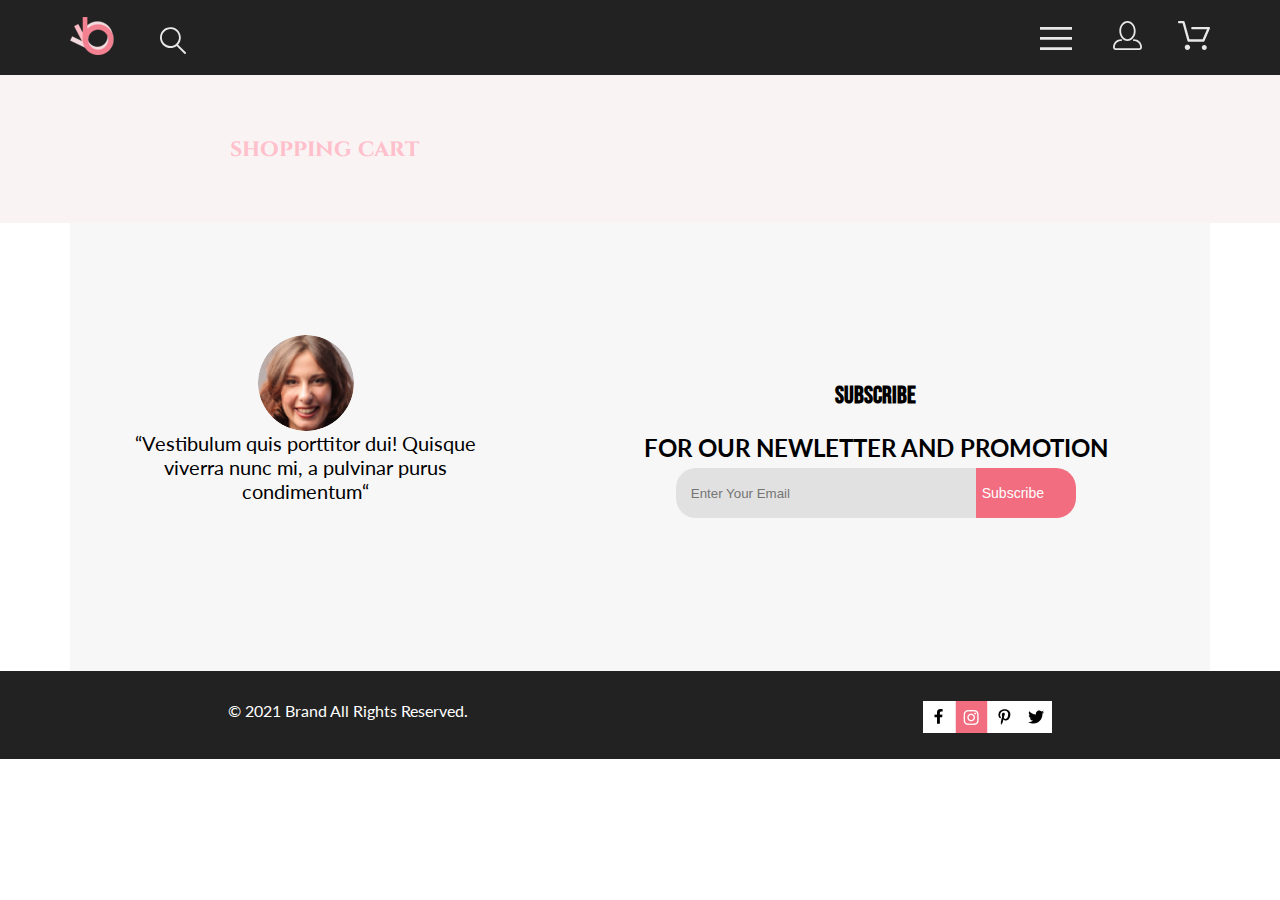
==== card.html @ b7cdb7c0 "Урок-6" ====
<!DOCTYPE html>
<html lang="en">
<head>
    <meta charset="UTF-8">
    <meta http-equiv="X-UA-Compatible" content="IE=edge">
    <meta name="viewport" content="width=device-width, initial-scale=1.0">
    <title>Card</title>
    <link rel="stylesheet" href="./scss/style.css">
    <link rel="stylesheet" href="index.html">
    <link rel="preconnect" href="https://fonts.googleapis.com">
    <link rel="preconnect" href="https://fonts.gstatic.com" crossorigin>
    <link href="https://fonts.googleapis.com/css2?family=Poppins:wght@300&display=swap" rel="stylesheet">
    <link href="https://fonts.googleapis.com/css2?family=Cinzel&display=swap" rel="stylesheet"> 
    <link href="https://fonts.googleapis.com/css2?family=Lato:wght@300&display=swap" rel="stylesheet">  
    <link href="https://fonts.googleapis.com/css2?family=Bebas+Neue&display=swap" rel="stylesheet"> 
</head>
<body class="page">
    <header class="header">
        <div class="container header__wrp">
    <div class=" header__wrp-controls">
        <img class="header__logo" src="./img/logo-link.svg" alt="logo">
        <img class="header__search" src="./img/loupe.svg" alt="search">
    </div>
    <div class=" header__wrp-controls">
        <button class="header__menu-btn" type="button" id="burger"><img src="./img/burger.svg" alt="burger"></button>
        <a class="header__link" href="#"><img src="./img/people.svg" alt="person"></a>
        <a class="header__link" href="#"><img src="./img/basket.svg" alt="card"></a>
    </div>
        <nav class="header__nav" id="menu">
            <h2 class="header__nav-title">
                menu
            </h2>
            <ul class="header__menu-list">
                <li class="header__menu-item menu-item">
                    <h3 class="menu-item__title">man</h3>
                    <ul class="menu-item__sub-list">
                        <a href="#"><li class="menu-item__sub-item">Accessories</li></a>
                        <a href="#"><li class="menu-item__sub-item">Bags</li></a>
                        <a href="#"><li class="menu-item__sub-item">Denim</li></a>
                        <a href="#"><li class="menu-item__sub-item">T-Shirts</li></a>
                    </ul>
                </li>
                <li class="header__menu-item menu-item">
                    <h3 class="menu-item__title">woman</h3>
                    <ul class="menu-item__sub-list">
                        <a href="#"><li class="menu-item__sub-item">Accessories</li></a>
                        <a href="#"><li class="menu-item__sub-item">Jackets & Coats</li></a>
                        <a href="#"><li class="menu-item__sub-item">Polos</li></a>
                        <a href="#"><li class="menu-item__sub-item">T-Shirts</li></a>
                        <a href="#"><li class="menu-item__sub-item">Shirts</li></a>
                    </ul>
                </li>
                <li class="header__menu-item menu-item">
                    <h3 class="menu-item__title">kids</h3>
                    <ul class="menu-item__sub-list">
                        <a href="#"><li class="menu-item__sub-item">Accessories</li></a>
                        <a href="#"><li class="menu-item__sub-item">Jackets & Coats</li></a>
                        <a href="#"><li class="menu-item__sub-item">Polos</li></a>
                        <a href="#"><li class="menu-item__sub-item">T-Shirts</li></a>
                        <a href="#"><li class="menu-item__sub-item">Shirts</li></a>
                        <a href="#"><li class="menu-item__sub-item">Bags</li></a>
                    </ul>
                </li>
            </ul>
        </nav>
    </div>
    </header>
    <main>
        <section class="shopping">
            <h1 class="shopping__title"><b>shopping cart</b></h1>
        </section>
    </main>
    <footer class="footer">
        <h2 class="visually-hidden">footer</h2>    
            <ul class="footer__list container">
                <li class="footer__list-text">
                    <img class="footer__sub-photo" src="./img/girl.jpg" alt="girl">
                    <p class="footer__sub-text">“Vestibulum quis porttitor dui! Quisque viverra nunc mi, a pulvinar purus condimentum“</p>
                </li>
                <li class="footer__list-item">
                    <h3 class="footer__mail-text">subscribe</h3>
                    <p class="footer__mail-subtext">for our newletter and promotion</p>
                <form action="">
                    <label>
                        <input class="field" type="email" placeholder="Enter Your Email">
                        <span class="visually-hidden">Enter Your Email</span>
                    </label>
                    <button class="send" type="submit">Subscribe</button> 
                </form>
                </li>
            </ul>      
        <div class="footer__copy">      
            <p class="footer__copy-item">&copy; 2021  Brand  All Rights Reserved.</p>
            <ul class="footer__social">
                <li class="footer__social-item">
                   <a class="footer__social-link" href="https://www.facebook.com/">
                    <img src="./img/facebook.jpg" alt="facebook">
                   </a> 
                </li>
                <li class="footer__social-item">
                    <a class="footer__social-link" href="https://www.instagram.com/?hl=ru">
                    <img src="./img/instagram.jpg" alt="instagram">
                    </a>
                </li>
                <li class="footer__social-item">
                    <a class="footer__social-link" href="https://www.pinterest.ru/?autologin=true">
                    <img src="./img/pint.jpg" alt="pint">
                    </a>
                </li>
                <li class="footer__social-item">
                   <a class="footer__social-link" href="https://twitter.com/?lang=ru">
                    <img src="./img/twitter.jpg" alt="twitter">
                   </a>
                </li>
            </ul>               
        </div>
    </footer>
    <script src="./js/script.js"></script>
</body>
</html>
---- scss/style.css ----
html, body, div, span, applet, object, iframe,
h1, h2, h3, h4, h5, h6, p, blockquote, pre,
a, abbr, acronym, address, big, cite, code,
del, dfn, em, img, ins, kbd, q, s, samp,
small, strike, strong, sub, sup, tt, var,
b, u, i, center,
dl, dt, dd, ol, ul, li,
fieldset, form, label, legend,
table, caption, tbody, tfoot, thead, tr, th, td,
article, aside, canvas, details, embed,
figure, figcaption, footer, header, hgroup,
menu, nav, output, ruby, section, summary,
time, mark, audio, video {
  margin: 0;
  padding: 0;
  border: 0;
  font-size: 100%;
  vertical-align: baseline;
}

/* HTML5 display-role reset for older browsers */
article, aside, details, figcaption, figure,
footer, header, hgroup, menu, nav, section {
  display: block;
}

body {
  line-height: 1;
}

ol, ul {
  list-style: none;
}

blockquote, q {
  quotes: none;
}

blockquote:before, blockquote:after,
q:before, q:after {
  content: "";
  content: none;
}

table {
  border-collapse: collapse;
  border-spacing: 0;
}

.page {
  font-family: Lato;
  font-style: normal;
  font-weight: 300;
  font-size: 14px;
  line-height: 17px;
}

.container {
  max-width: 1140px;
  margin: 0 auto;
}

.visually-hidden {
  position: absolute;
  width: 1px;
  height: 1px;
  margin: -1px;
  padding: 0;
  overflow: hidden;
  border: 0;
  clip: rect(0 0 0 0);
}

@media (max-width: 1599px) {
  .container {
    width: 96%;
  }

  .brand__img {
    width: 50%;
    height: auto;
  }

  .brand__wrp {
    padding: 0 0 0 68px;
  }

  .brand__title {
    font-weight: 900;
    font-size: 44px;
    line-height: 53px;
  }

  .sales__item {
    height: 168px;
  }

  .sales__photo-more {
    min-height: 116px;
    padding-top: 20px;
  }
}
@media (max-width: 1170px) {
  .sales__list {
    flex-direction: column;
  }

  .hot__list {
    justify-content: space-around;
  }

  .meta__info {
    flex-direction: column;
    height: 610px;
  }

  .meta__info-item {
    margin-top: 48px;
  }

  .footer__list {
    height: 693px;
    flex-direction: column;
  }
}
@media (max-width: 767px) {
  .container {
    width: 91%;
  }

  .header__link {
    display: none;
  }

  .brand__img {
    display: none;
  }

  .brand__wrp {
    min-height: 363px;
    padding: 0 0 0 83px;
  }

  .brand__title {
    font-weight: 900;
    font-size: 38px;
    line-height: 46px;
  }

  .sales__item {
    width: 100%;
    min-height: 247px;
  }

  .sales__photo-more {
    min-height: 111px;
    max-width: 100%;
  }

  form {
    flex-direction: column;
  }
}
.header {
  background-color: #222222;
}

.header__search:hover,
.header__search:focus {
  cursor: pointer;
  opacity: 0.5;
}

.header__link:hover,
.header__link:focus {
  cursor: pointer;
  outline: none;
  opacity: 0.5;
}

.header__nav {
  position: absolute;
  background-color: #FFFFFF;
  right: 0;
  bottom: -620px;
  display: none;
  z-index: 2;
}

.header__nav--show {
  display: block;
}

.header__nav-title {
  font-family: "Bebas Neue", cursive;
  font-style: normal;
  font-weight: bold;
  font-size: 14px;
  line-height: 17px;
  padding-top: 34px;
  padding-left: 37px;
}

.header__wrp {
  display: flex;
  justify-content: space-between;
  align-items: center;
  min-height: 75px;
  position: relative;
}

.header__logo {
  margin: 0 41px 0 0;
}

.header__link {
  margin: 0 0 0 31px;
}

.header__menu-btn {
  border: none;
  background-color: transparent;
}

.header__menu-btn:hover,
.header__menu-btn:focus {
  cursor: pointer;
  outline: none;
  opacity: 0.5;
}

.menu-item__title {
  font-family: "Cinzel", serif;
  color: pink;
  padding-top: 20px;
  padding-bottom: 12px;
  padding-left: 33px;
}

.menu-item__sub-item {
  font-family: "Lato", sans-serif;
  font-style: normal;
  font-weight: normal;
  font-size: 14px;
  line-height: 17px;
  color: #6F6E6E;
  padding-left: 54px;
  padding-bottom: 11px;
  padding-right: 40px;
}

.menu-item__sub-item:hover,
.menu-item__sub-item:focus,
.menu-item__sub-item:active {
  opacity: 0.5;
  cursor: pointer;
  outline: none;
}

.brand {
  display: flex;
}

.brand__wrp {
  background-color: #F1E4E6;
  flex-grow: 1;
  padding: 0 0 0 92px;
  display: flex;
  align-items: center;
}

.brand__title {
  font-family: Lato;
  font-size: 48px;
  font-weight: 900;
  line-height: 58px;
  text-transform: uppercase;
  position: relative;
}

.brand__title::before {
  height: 92px;
  width: 12px;
  background-color: #F16D7F;
  content: "";
  position: absolute;
  left: -40px;
  top: 15px;
}

.brand__subtitle {
  display: flex;
  font-family: "Poppins", sans-serif;
}

.brand__subtitle-pink {
  font-family: "Poppins", sans-serif;
  color: pink;
}

.sales {
  display: flex;
  margin-top: 64px;
  margin-bottom: 97px;
}

.sales__list {
  display: flex;
  justify-content: space-between;
  flex-wrap: wrap;
}

.sales__item {
  position: relative;
  min-height: 260px;
  min-width: 32%;
  display: flex;
  flex-direction: column;
  align-items: center;
}

.sales__photo-more {
  width: 100%;
  padding-top: 30px;
}

.sales__sub {
  position: absolute;
  top: 105px;
}

.sales__sub-more {
  position: absolute;
  top: 65px;
}

.sales__item-title {
  font-family: "Cinzel", serif;
  color: pink;
}

.sales__text {
  font-family: "Cinzel", serif;
  font-size: 10px;
  color: white;
}

.hot {
  display: flex;
  flex-direction: column;
}

.hot__caption {
  display: flex;
  justify-content: center;
  font-family: "Poppins", sans-serif;
  font-style: normal;
  font-weight: normal;
  font-size: 30px;
  line-height: 36px;
}

.hot__slogan {
  display: flex;
  justify-content: center;
  font-family: "Lato", sans-serif;
  margin-top: 16px;
  color: #9F9F9F;
  font-style: normal;
  font-weight: normal;
  font-size: 14px;
  line-height: 17px;
  margin-bottom: 48px;
}

.hot__list {
  display: flex;
  flex-wrap: wrap;
  justify-content: space-around;
}

.hot__item {
  width: 360px;
}

.hot__item-wrp {
  position: relative;
  display: flex;
  justify-content: center;
  align-items: center;
}

.hot__item-overlay {
  width: 100%;
  height: 100%;
  background: rgba(0, 0, 0, 0.2);
  position: absolute;
  top: 0;
  display: none;
}

.hot__item-button {
  position: absolute;
  display: none;
}

.hot__item-wrp:hover .hot__item-button,
.hot__item-wrp:hover .hot__item-overlay {
  display: block;
}

.hot__item-title {
  font-family: "Cinzel", serif;
  margin-top: 25px;
  margin-bottom: 12px;
}

.hot__item-text {
  font-family: "Lato", sans-serif;
  color: #9F9F9F;
  font-style: normal;
  font-weight: 300;
  font-size: 14px;
  line-height: 17px;
}

.hot__item-price {
  color: pink;
  margin-top: 18px;
  margin-bottom: 50px;
}

.btn {
  color: pink;
  font-family: "Poppins", sans-serif;
  padding: 15px;
  text-decoration: none;
  font-style: normal;
  font-weight: normal;
  font-size: 16px;
  line-height: 19px;
  display: flex;
  justify-content: center;
  margin-bottom: 95px;
  border: 2px solid #FF6A6A;
}

.btn:hover,
.btn:focus {
  opacity: 0.5;
  cursor: pointer;
  outline: none;
}

.btn:active {
  opacity: 0.7;
}

.meta__info {
  background-color: #222222;
  display: flex;
  justify-content: center;
  align-items: center;
  min-height: 340px;
}

.meta__info-item {
  width: 360px;
  height: 134px;
  display: flex;
  flex-direction: column;
  flex-wrap: wrap;
}

.meta__info-photo {
  margin-bottom: 20px;
}

.meta__info-cpt {
  font-style: normal;
  font-weight: normal;
  font-size: 19.96px;
  line-height: 24px;
  color: #FBFBFB;
  text-align: center;
  margin-bottom: 10px;
}

.meta__info-txt {
  font-family: "Lato", sans-serif;
  font-style: normal;
  font-weight: 300;
  font-size: 13.972px;
  line-height: 17px;
  text-align: center;
  color: #FBFBFB;
}

.footer__list {
  background: rgba(244, 244, 244, 0.7);
  display: flex;
  justify-content: space-around;
  align-items: center;
  min-height: 448px;
}

.footer__list-text {
  width: 360px;
  height: 225px;
  display: flex;
  flex-direction: column;
  align-items: center;
}

.footer__list-item {
  width: 557px;
  height: 142px;
  display: flex;
  flex-direction: column;
  align-items: center;
}

.footer__sub-photo {
  border-radius: 50px;
}

.footer__sub-text {
  font-style: normal;
  font-weight: normal;
  font-size: 20px;
  line-height: 24px;
  width: 360px;
  height: 100px;
  text-align: center;
}

.footer__copy {
  background-color: #222222;
  display: flex;
  justify-content: space-around;
  padding-top: 30px;
}

.footer__copy-item {
  color: white;
  font-style: normal;
  font-weight: normal;
  font-size: 16px;
  line-height: 19px;
}

.footer__mail-text {
  font-family: "Bebas Neue", cursive;
  font-style: normal;
  font-weight: bold;
  font-size: 24px;
  line-height: 167.2%;
  width: 360px;
  height: 142px;
  display: flex;
  justify-content: center;
}

.footer__mail-subtext {
  font-family: "Lato", sans-serif;
  font-style: normal;
  font-weight: bold;
  font-size: 24px;
  line-height: 167.2%;
  text-align: center;
  text-transform: uppercase;
}

form {
  display: flex;
}

.field {
  box-sizing: border-box;
  border-radius: 20px 0 0 20px;
  width: 300px;
  height: 50px;
  padding-left: 15px;
  background: #E1E1E1;
  border: none;
}

.send {
  border-radius: 0 20px 20px 0;
  height: 50px;
  width: 100px;
  background: #F16D7F;
  border: none;
  color: white;
  font-style: normal;
  font-weight: normal;
  font-size: 14px;
  line-height: 17px;
  display: flex;
  align-items: center;
  text-align: center;
}

.field:active,
.field:hover,
.field:focus {
  outline: 1px solid red;
}

.send:active,
.send:hover,
.send:focus {
  opacity: 0.5;
  cursor: pointer;
  outline: none;
}

.footer__social {
  display: flex;
  padding-bottom: 23px;
}

.registration__title {
  font-family: "Cinzel", serif;
  font-style: normal;
  font-weight: normal;
  font-size: 24px;
  line-height: 29px;
  background-color: #faf3f4;
  color: pink;
  height: 148px;
  display: flex;
  align-items: center;
  padding-left: 230px;
}

.user__fio {
  margin-top: 64px;
}

.user__name {
  margin-bottom: 20px;
}

.user__name-text {
  margin-bottom: 21px;
}

.user__name-text:hover,
.user__name-text:focus {
  outline: 1px solid red;
}

.user__name-first {
  width: 360px;
  height: 50px;
  padding-left: 13px;
}

.user__name-last {
  width: 360px;
  height: 50px;
  padding-left: 13px;
}

.user__gender {
  display: flex;
  margin-bottom: 25px;
}

.user__email-text {
  margin-bottom: 20px;
}

.user__email-item {
  margin-bottom: 21px;
}

.user__email-item:focus,
.user__email-item:hover {
  outline: 1px solid red;
}

.user__email-address {
  width: 360px;
  height: 50px;
  padding-left: 13px;
}

.user__email-pas {
  width: 360px;
  height: 50px;
  padding-left: 13px;
}

.user__block-info {
  margin-left: 130px;
  margin-top: 64px;
}

.title {
  font-family: "Lato", sans-serif;
  font-style: normal;
  font-weight: 300;
  font-size: 13px;
  line-height: 16px;
  color: #B1B1B1;
  margin-bottom: 39px;
}

.title__button {
  font-family: "Lato", sans-serif;
  font-style: normal;
  font-weight: normal;
  font-size: 14px;
  line-height: 17px;
  color: #FFFFFF;
  border: none;
  background: #F16D7F;
  text-transform: uppercase;
  width: 167px;
  height: 50px;
}

.title__button:hover,
.title__button:focus,
.title__button:active {
  opacity: 0.5;
  cursor: pointer;
  outline: none;
}

.desc__title {
  font-family: "Lato", sans-serif;
  font-style: normal;
  font-weight: 300;
  font-size: 24px;
  line-height: 29px;
  text-transform: uppercase;
  margin-bottom: 22px;
}

.desc__text {
  font-family: "Lato", sans-serif;
  font-style: normal;
  font-weight: 300;
  font-size: 24px;
  line-height: 29px;
  margin-bottom: 22px;
}

.desc__subtext {
  font-family: "Lato", sans-serif;
  font-style: normal;
  font-weight: 300;
  font-size: 24px;
  line-height: 29px;
  position: relative;
}

.desc__subtext::before {
  content: "";
  width: 15px;
  height: 15px;
  position: absolute;
  top: 5px;
  left: -25px;
  background-image: url(https://upload.wikimedia.org/wikipedia/commons/thumb/b/b0/Light_green_check.svg/1200px-Light_green_check.svg.png);
  background-size: 15px 15px;
}

.desc__item {
  margin-bottom: 16px;
}

.shopping__title {
  font-family: "Cinzel", serif;
  font-style: normal;
  font-weight: normal;
  font-size: 24px;
  line-height: 29px;
  background-color: #faf3f4;
  color: pink;
  height: 148px;
  display: flex;
  align-items: center;
  padding-left: 230px;
}

/*# sourceMappingURL=style.css.map */
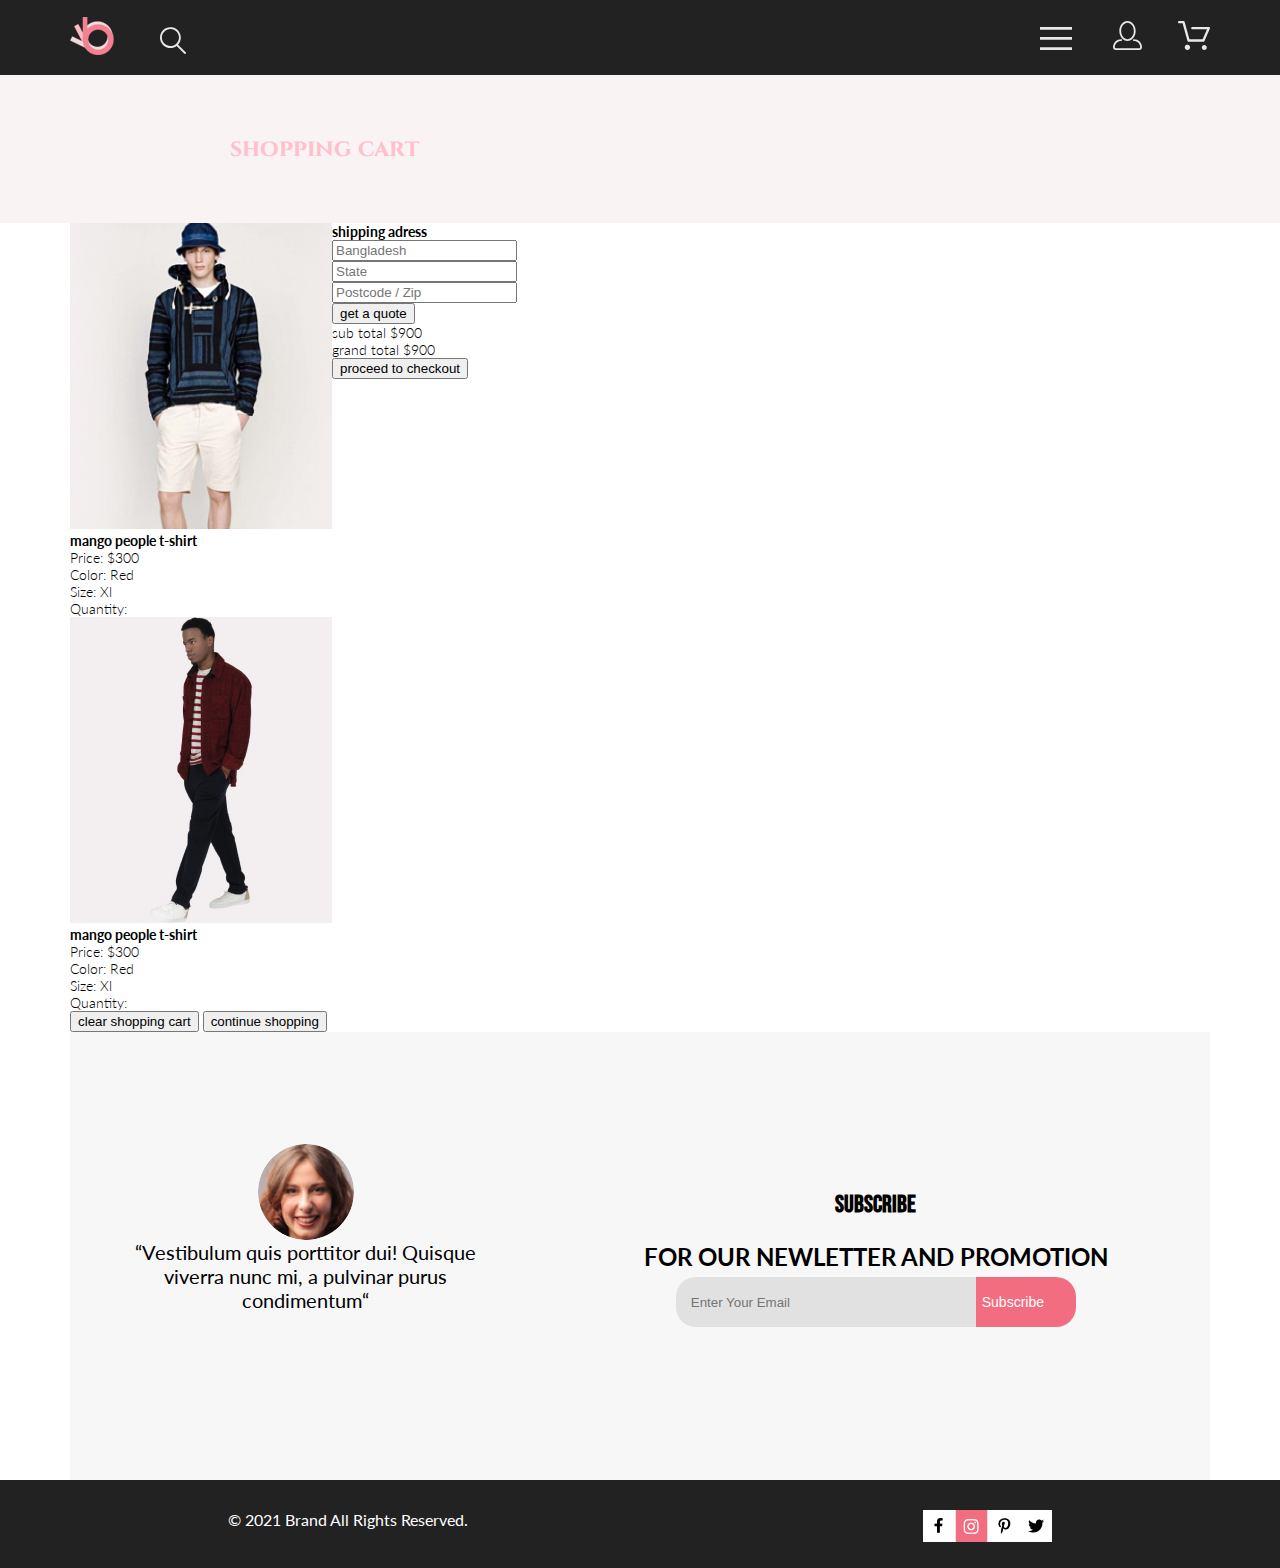
==== commit 3f5c3d45: "Урок-7" ====
--- a/card.html
+++ b/card.html
@@ -69,6 +69,70 @@
         <section class="shopping">
             <h1 class="shopping__title"><b>shopping cart</b></h1>
         </section>
+        <section class="goods container">
+            <h2 class="visually-hidden"></h2>
+            <form action="">
+                <div class="goods__item">
+                    <ul class="goods__item-list">
+                        <li class="goods__item-product">
+                            <img class="goods__item-photo" src="./img/Shopping Cart-1.jpg" alt="photo">
+                            <h2 class="goods__item-title">mango  people  t-shirt</h2>
+                            <p class="goods__item-text">Price: $300</p>
+                            <p class="goods__item-text">Color: Red</p>
+                            <p class="goods__item-text">Size: Xl</p>
+                            <p class="goods__item-text">Quantity:</p>
+                        </li>
+                        <li  class="goods__item-product">
+                            <img class="goods__item-photo" src="./img/Shopping Cart-2.jpg" alt="photo">
+                            <h2 class="goods__item-title">mango  people  t-shirt</h2>
+                            <p class="goods__item-text">Price: $300</p>
+                            <p class="goods__item-text">Color: Red</p>
+                            <p class="goods__item-text">Size: Xl</p>
+                            <p class="goods__item-text">Quantity:</p>
+                        </li>
+                    </ul>
+                            <button class="goods__button" type="submit">clear shopping cart</button>
+                            <button class="goods__button" type="submit">continue shopping</button>
+                </div>
+                <div class="goods__info">
+                    <ul class="goods__info-list">
+                        <h2 class="goods__info-title">shipping adress</h2>
+                        <li class="goods__info-text">
+                            <label>
+                                <input class="goods__info-city" type="text" placeholder="Bangladesh">
+                                <span class="visually-hidden">Bangladesh</span>
+                            </label>
+                        </li>
+                        <li class="goods__info-text">
+                            <label>
+                                <input class="goods__info-state" type="text" placeholder="State">
+                                <span class="visually-hidden">State</span>
+                            </label>
+                        </li>
+                        <li class="goods__info-text">
+                            <label>
+                                <input class="goods__info-index" type="text" placeholder="Postcode / Zip">
+                                <span class="visually-hidden">Postcode / Zip</span>
+                            </label>
+                        </li>
+                        <li class="goods__info-btn">
+                            <button class="goods__info-button" type="submit">get a quote</button>
+                        </li>
+                    </ul>
+                    <ul class="goods__price">
+                        <li class="goods__price-info">
+                            <p class="goods__price-text">sub total $900</p>
+                        </li>
+                        <li class="goods__price-info">
+                            <p class="goods__price-subtext">grand total $900</p>
+                        </li>
+                        <li class="goods__price-info">
+                            <button class="goods__price-button" type="submit">proceed to checkout</button>
+                        </li>
+                    </ul>
+                </div>
+            </form>
+        </section>
     </main>
     <footer class="footer">
         <h2 class="visually-hidden">footer</h2>    
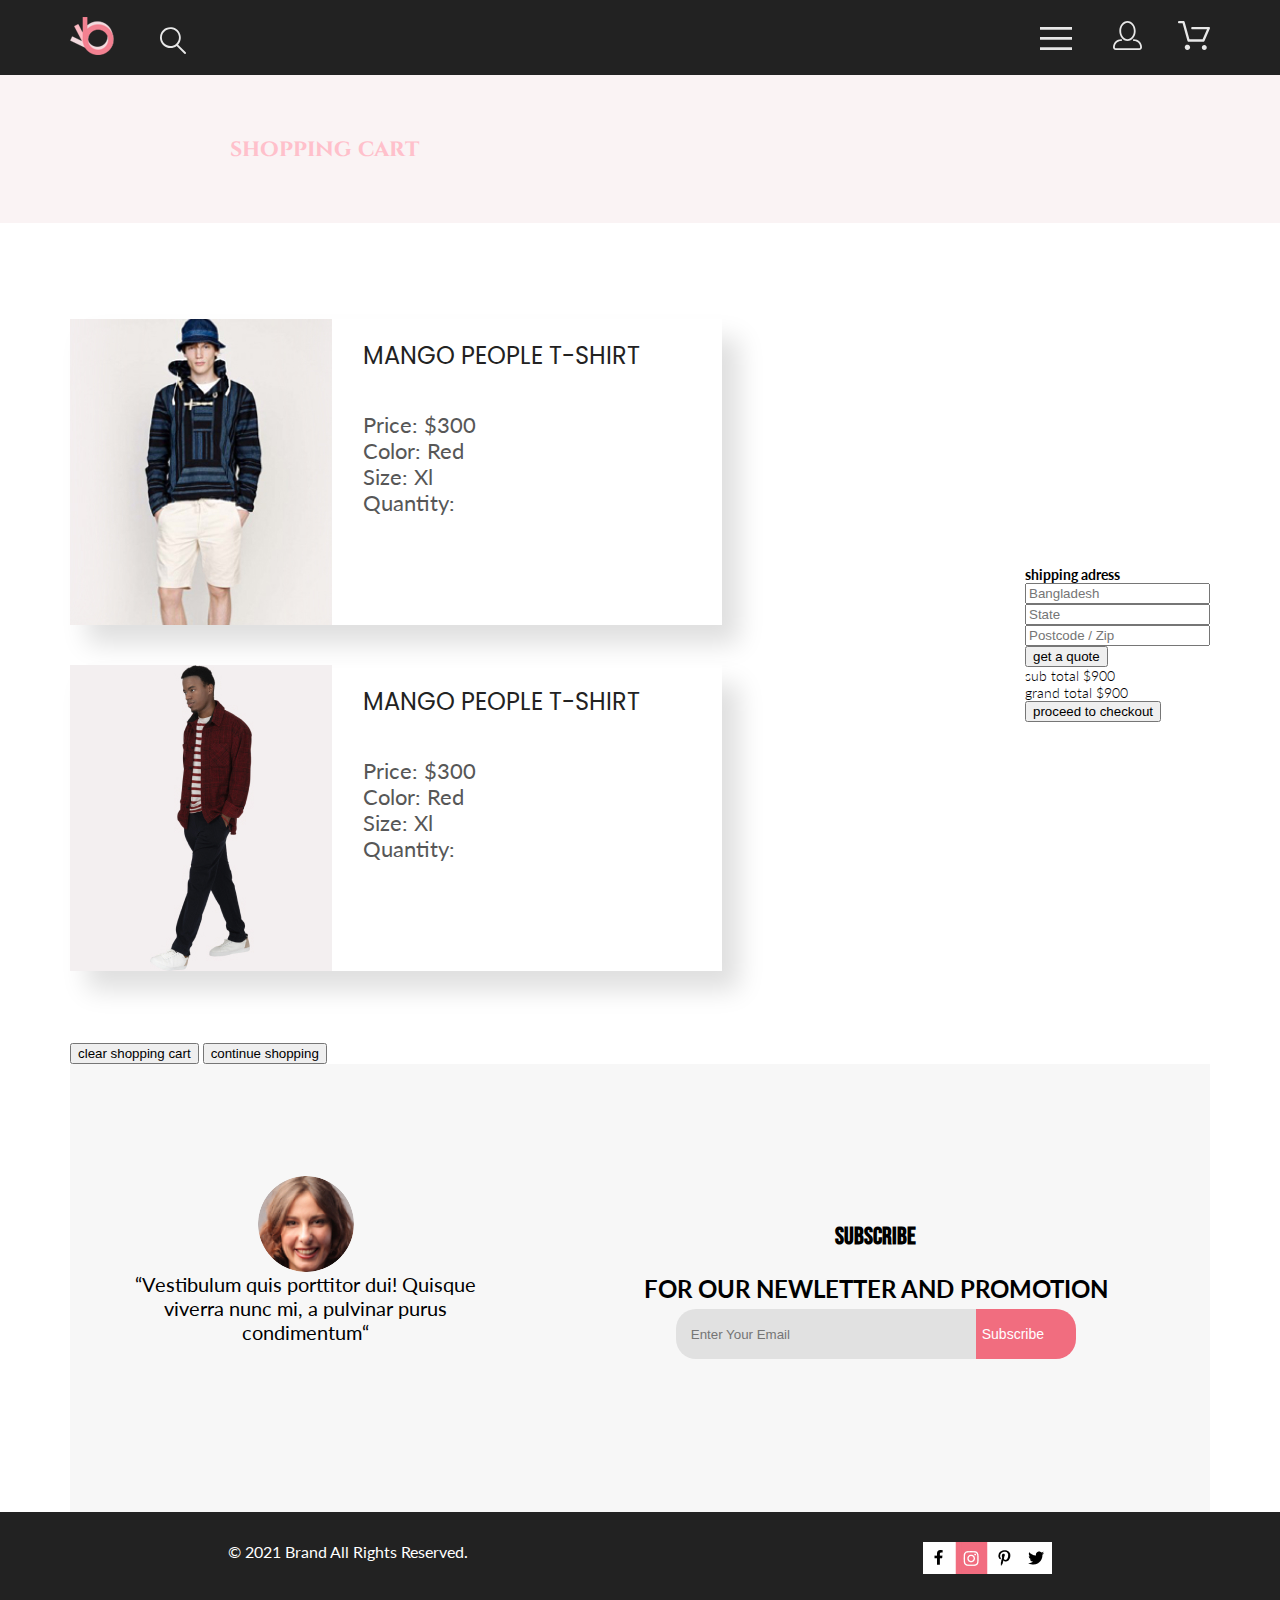
==== commit 8acc472d: "les-8" ====
--- a/card.html
+++ b/card.html
@@ -72,23 +72,36 @@
         <section class="goods container">
             <h2 class="visually-hidden"></h2>
             <form action="">
+                <div class="goods__all">
                 <div class="goods__item">
                     <ul class="goods__item-list">
                         <li class="goods__item-product">
-                            <img class="goods__item-photo" src="./img/Shopping Cart-1.jpg" alt="photo">
-                            <h2 class="goods__item-title">mango  people  t-shirt</h2>
-                            <p class="goods__item-text">Price: $300</p>
-                            <p class="goods__item-text">Color: Red</p>
-                            <p class="goods__item-text">Size: Xl</p>
-                            <p class="goods__item-text">Quantity:</p>
+                            <ul class="goods__item-sublist">
+                                <li>
+                                    <img class="goods__item-photo" src="./img/Shopping Cart-1.jpg" alt="photo">
+                                </li>
+                                <li class="goods__item-subproduct">
+                                    <h2 class="goods__item-title">mango  people  t-shirt</h2>
+                                    <p class="goods__item-text">Price: $300</p>
+                                    <p class="goods__item-text">Color: Red</p>
+                                    <p class="goods__item-text">Size: Xl</p>
+                                    <p class="goods__item-text">Quantity:</p>
+                                </li>
+                            </ul>
                         </li>
-                        <li  class="goods__item-product">
-                            <img class="goods__item-photo" src="./img/Shopping Cart-2.jpg" alt="photo">
-                            <h2 class="goods__item-title">mango  people  t-shirt</h2>
-                            <p class="goods__item-text">Price: $300</p>
-                            <p class="goods__item-text">Color: Red</p>
-                            <p class="goods__item-text">Size: Xl</p>
-                            <p class="goods__item-text">Quantity:</p>
+                        <li  class="goods__item-benefits">
+                            <ul class="goods__item-sublist">
+                                <li>
+                                    <img class="goods__item-photo" src="./img/Shopping Cart-2.jpg" alt="photo">
+                                </li>
+                                <li class="goods__item-subproduct">
+                                    <h2 class="goods__item-title">mango  people  t-shirt</h2>
+                                    <p class="goods__item-text">Price: $300</p>
+                                    <p class="goods__item-text">Color: Red</p>
+                                    <p class="goods__item-text">Size: Xl</p>
+                                    <p class="goods__item-text">Quantity:</p>
+                                </li>
+                            </ul>
                         </li>
                     </ul>
                             <button class="goods__button" type="submit">clear shopping cart</button>
@@ -131,6 +144,7 @@
                         </li>
                     </ul>
                 </div>
+            </div>
             </form>
         </section>
     </main>
@@ -144,7 +158,7 @@
                 <li class="footer__list-item">
                     <h3 class="footer__mail-text">subscribe</h3>
                     <p class="footer__mail-subtext">for our newletter and promotion</p>
-                <form action="">
+                <form id="only" action="">
                     <label>
                         <input class="field" type="email" placeholder="Enter Your Email">
                         <span class="visually-hidden">Enter Your Email</span>
--- a/scss/style.css
+++ b/scss/style.css
@@ -71,6 +71,10 @@
   clip: rect(0 0 0 0);
 }
 
+#only {
+  display: flex;
+}
+
 @media (max-width: 1599px) {
   .container {
     width: 96%;
@@ -155,10 +159,6 @@
   .sales__photo-more {
     min-height: 111px;
     max-width: 100%;
-  }
-
-  form {
-    flex-direction: column;
   }
 }
 .header {
@@ -571,10 +571,6 @@
   text-transform: uppercase;
 }
 
-form {
-  display: flex;
-}
-
 .field {
   box-sizing: border-box;
   border-radius: 20px 0 0 20px;
@@ -698,7 +694,7 @@
   margin-top: 64px;
 }
 
-.title {
+.user__title {
   font-family: "Lato", sans-serif;
   font-style: normal;
   font-weight: 300;
@@ -708,7 +704,7 @@
   margin-bottom: 39px;
 }
 
-.title__button {
+.user__title__button {
   font-family: "Lato", sans-serif;
   font-style: normal;
   font-weight: normal;
@@ -722,15 +718,15 @@
   height: 50px;
 }
 
-.title__button:hover,
-.title__button:focus,
-.title__button:active {
+.user__title__button:hover,
+.user__title__button:focus,
+.user__title__button:active {
   opacity: 0.5;
   cursor: pointer;
   outline: none;
 }
 
-.desc__title {
+.user__desc__title {
   font-family: "Lato", sans-serif;
   font-style: normal;
   font-weight: 300;
@@ -740,7 +736,7 @@
   margin-bottom: 22px;
 }
 
-.desc__text {
+.user__desc__text {
   font-family: "Lato", sans-serif;
   font-style: normal;
   font-weight: 300;
@@ -749,7 +745,7 @@
   margin-bottom: 22px;
 }
 
-.desc__subtext {
+.user__desc__subtext {
   font-family: "Lato", sans-serif;
   font-style: normal;
   font-weight: 300;
@@ -758,7 +754,7 @@
   position: relative;
 }
 
-.desc__subtext::before {
+.user__desc__subtext::before {
   content: "";
   width: 15px;
   height: 15px;
@@ -769,7 +765,7 @@
   background-size: 15px 15px;
 }
 
-.desc__item {
+.user__desc__item {
   margin-bottom: 16px;
 }
 
@@ -787,4 +783,54 @@
   padding-left: 230px;
 }
 
+.goods__all {
+  display: flex;
+  justify-content: space-between;
+  align-items: center;
+}
+
+.goods__item-title {
+  font-family: "Poppins", sans-serif;
+  font-style: normal;
+  font-weight: normal;
+  font-size: 24px;
+  line-height: 29px;
+  color: #222222;
+  text-transform: uppercase;
+}
+
+.goods__item-text {
+  font-family: Lato;
+  font-style: normal;
+  font-weight: normal;
+  font-size: 22px;
+  line-height: 26px;
+  color: #575757;
+}
+
+.goods__item-product {
+  margin-top: 96px;
+  margin-bottom: 40px;
+}
+
+.goods__item-benefits {
+  margin-bottom: 72px;
+}
+
+.goods__item-sublist {
+  width: 652px;
+  height: 306px;
+  display: flex;
+  box-shadow: 17px 19px 24px rgba(0, 0, 0, 0.13);
+}
+
+.goods__item-subproduct {
+  padding-left: 31px;
+}
+
+.goods__item-title {
+  padding-top: 22px;
+  padding-bottom: 42px;
+}
+
 /*# sourceMappingURL=style.css.map */
